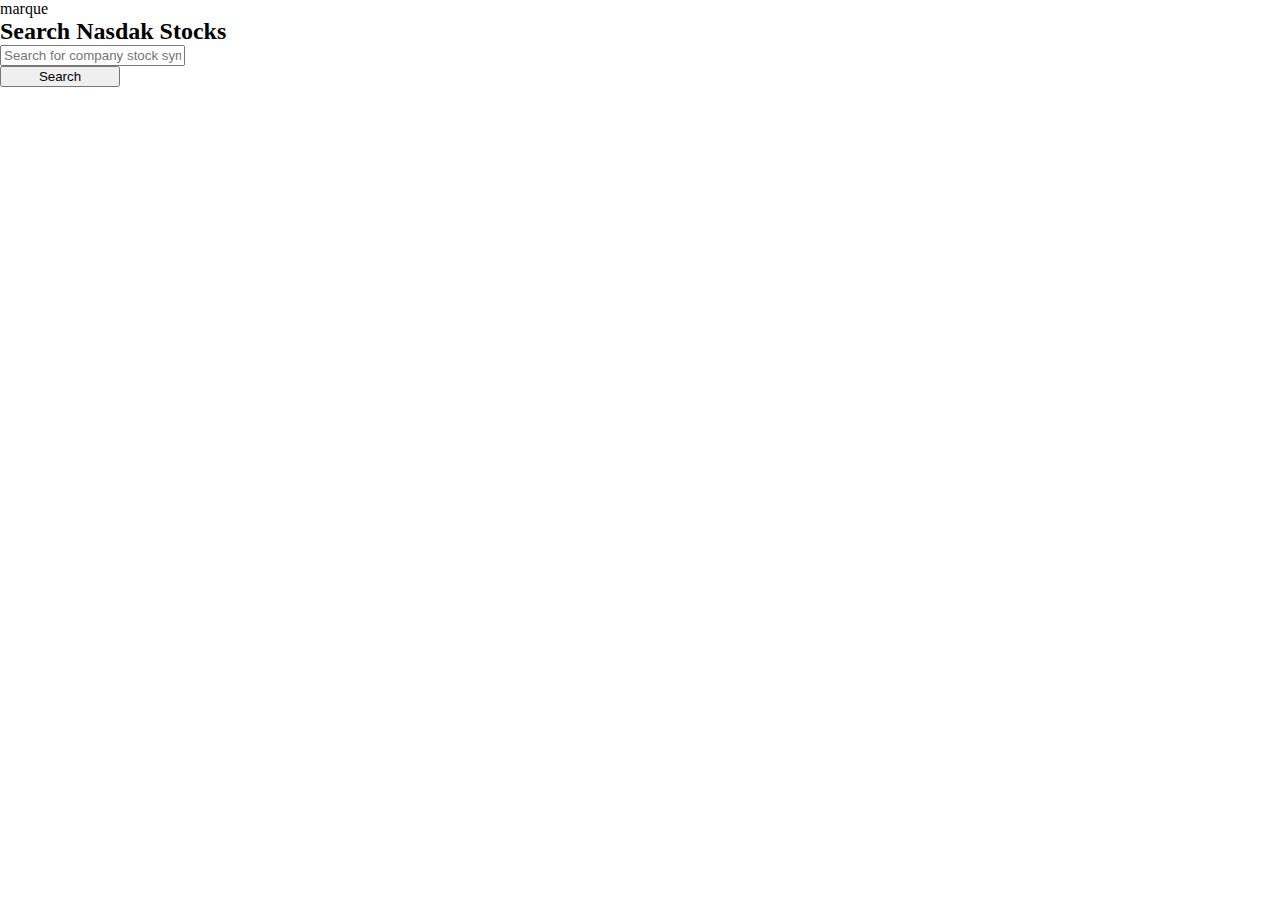
==== index.html @ c8c31365 "M1 completed" ====
<!DOCTYPE html>
<html lang="en">

<head>
  <meta charset="UTF-8">
  <meta http-equiv="X-UA-Compatible" content="IE=edge">
  <meta name="viewport" content="width=device-width, initial-scale=1.0">
  <link href="https://cdn.jsdelivr.net/npm/bootstrap@5.2.0/dist/css/bootstrap.min.css" rel="stylesheet"
    integrity="sha384-gH2yIJqKdNHPEq0n4Mqa/HGKIhSkIHeL5AyhkYV8i59U5AR6csBvApHHNl/vI1Bx" crossorigin="anonymous">
  <link rel="stylesheet" href="css/style.css">
  <title>JGK Stock Market App</title>
</head>

<body>
  <div id="marquee">marque</div>
  <div class="container mt-5 shadow-lg p-5 bg-white rounded">
    <h2 class="mb-4 text-center display-4">
      Search Nasdak Stocks
    </h2>
    <div id="form-container"></div>

    <div id="results">
    </div>
  </div>



  <script src="js/Marquee.js"></script>
  <script src="js/SearchForm.js"></script>
  <script src="js/SearchResult.js"></script>
  <script>
    const form = new SearchForm(document.getElementById('form-container'));
    const results = new SearchResult(document.getElementById('results'));
    form.onSearch((companies) => {
      results.renderResults(companies);
    //console.log('from INDEX FILE:', companies);
    });
  </script>
</body>

</html>
---- css/style.css ----
* {
    margin:0;
}

body {
    /* color: red; */
}


#search-button {
    width:120px;
}

#search-button #search-spinner {
    display: none;
}

#search-button.loading #search-spinner {
    display: inline-block;
}

#search-button.loading::after {
    content: 'ing'
}
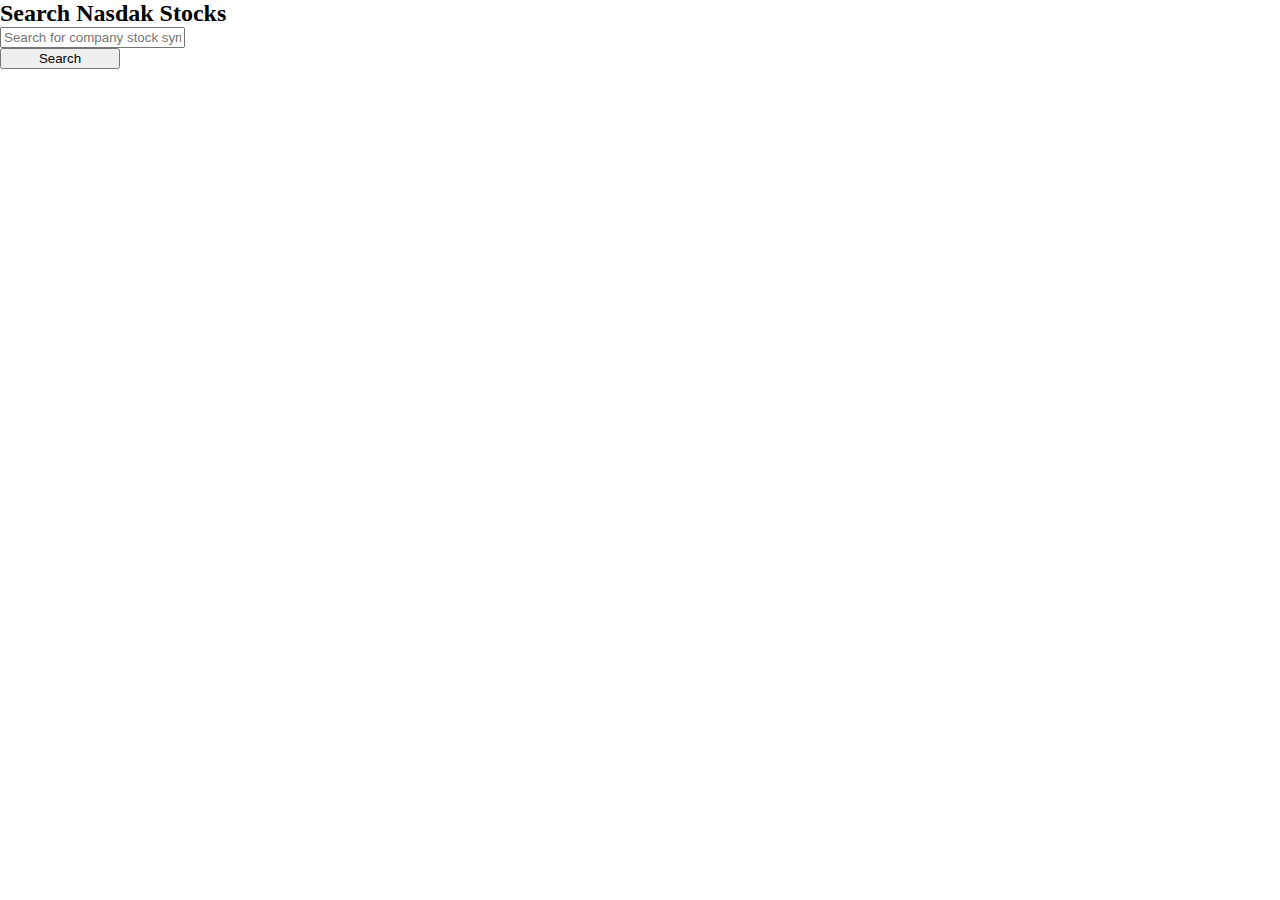
==== commit e1818173: "M6 done" ====
--- a/index.html
+++ b/index.html
@@ -8,33 +8,32 @@
   <link href="https://cdn.jsdelivr.net/npm/bootstrap@5.2.0/dist/css/bootstrap.min.css" rel="stylesheet"
     integrity="sha384-gH2yIJqKdNHPEq0n4Mqa/HGKIhSkIHeL5AyhkYV8i59U5AR6csBvApHHNl/vI1Bx" crossorigin="anonymous">
   <link rel="stylesheet" href="css/style.css">
-  <title>JGK Stock Market App</title>
+  <title>Stock Market App</title>
+  <link rel="icon" type="image/x-icon" href="img/favicon.ico">
 </head>
 
 <body>
-  <div id="marquee">marque</div>
+  <div id="marquee"></div>
   <div class="container mt-5 shadow-lg p-5 bg-white rounded">
     <h2 class="mb-4 text-center display-4">
       Search Nasdak Stocks
     </h2>
     <div id="form-container"></div>
-
-    <div id="results">
-    </div>
+    <div id="results"></div>
   </div>
-
-
-
+  <script src="js/SearchForm.js"></script>
   <script src="js/Marquee.js"></script>
-  <script src="js/SearchForm.js"></script>
   <script src="js/SearchResult.js"></script>
   <script>
-    const form = new SearchForm(document.getElementById('form-container'));
-    const results = new SearchResult(document.getElementById('results'));
-    form.onSearch((companies) => {
-      results.renderResults(companies);
-    //console.log('from INDEX FILE:', companies);
-    });
+    (async function () {
+      const marquee = new Marquee(document.getElementById('marquee'));
+      marquee.load();
+      const form = new SearchForm(document.getElementById('form-container'));
+      const results = new SearchResult(document.getElementById('results'));
+      form.onSearch((companies) => {
+        results.renderResults(companies);
+      });
+    })()
   </script>
 </body>
 
--- a/css/style.css
+++ b/css/style.css
@@ -1,10 +1,52 @@
-* {
+*, h1, h2, h3 {
     margin:0;
 }
 
 body {
     /* color: red; */
 }
+
+.headline-logo {
+    max-height: 5rem;
+    max-width: 8rem;
+    margin-right: 1rem;
+}
+
+.container {
+    position: relative;
+}
+
+a {
+    text-decoration: none;
+}
+
+a:hover {
+    color:darkblue;
+}
+
+.back-link {
+    position: absolute;
+    right: 2.5rem;
+    top: 2rem
+}
+
+.comp-change {
+    color: rgb(35, 152, 8);
+    font-size: 70%;
+}
+
+.comp-change.red{
+    color: red;
+}
+
+.comp-change::before{
+    content: '('
+}
+
+.comp-change::after{
+    content: '%)'
+}
+
 
 
 #search-button {
@@ -21,4 +63,73 @@
 
 #search-button.loading::after {
     content: 'ing'
-}+}
+
+#company-data-container .spinner-border {
+    height: 1.5rem;
+    width: 1.5rem;
+    margin-left: 1rem;
+}
+
+
+#chart-container {
+    text-align: center;
+}
+
+#companyChart {
+    width: 50%;
+}
+
+.li-company-logo {
+    max-height: 1.5rem;
+    margin-right: .5rem;
+
+}
+
+.li-company-symbol {
+    font-size: 70%;
+}
+
+.li-company-name {
+    margin-right: .5rem;
+}
+
+
+#marquee {
+    font-size: .75rem;
+    display: flex;
+    
+}
+
+.scrolling {
+    display: flex;
+    animation: marquee 100s linear infinite;
+}
+
+.marquee-link {
+    display: flex;
+}
+
+#marquee:hover .scrolling {
+    animation-play-state: paused;
+  }
+
+.marquee-price-change {
+    color: rgb(0, 189, 60);
+    margin-right: .5rem;
+
+}
+
+.marquee-link:hover .marquee-price-change {
+    color: rgb(1, 123, 39);
+}
+
+@keyframes marquee {
+    0% {
+        transform: translateX(0);
+    }
+    100% {
+        transform: translateX(-100%);
+    }
+}
+
